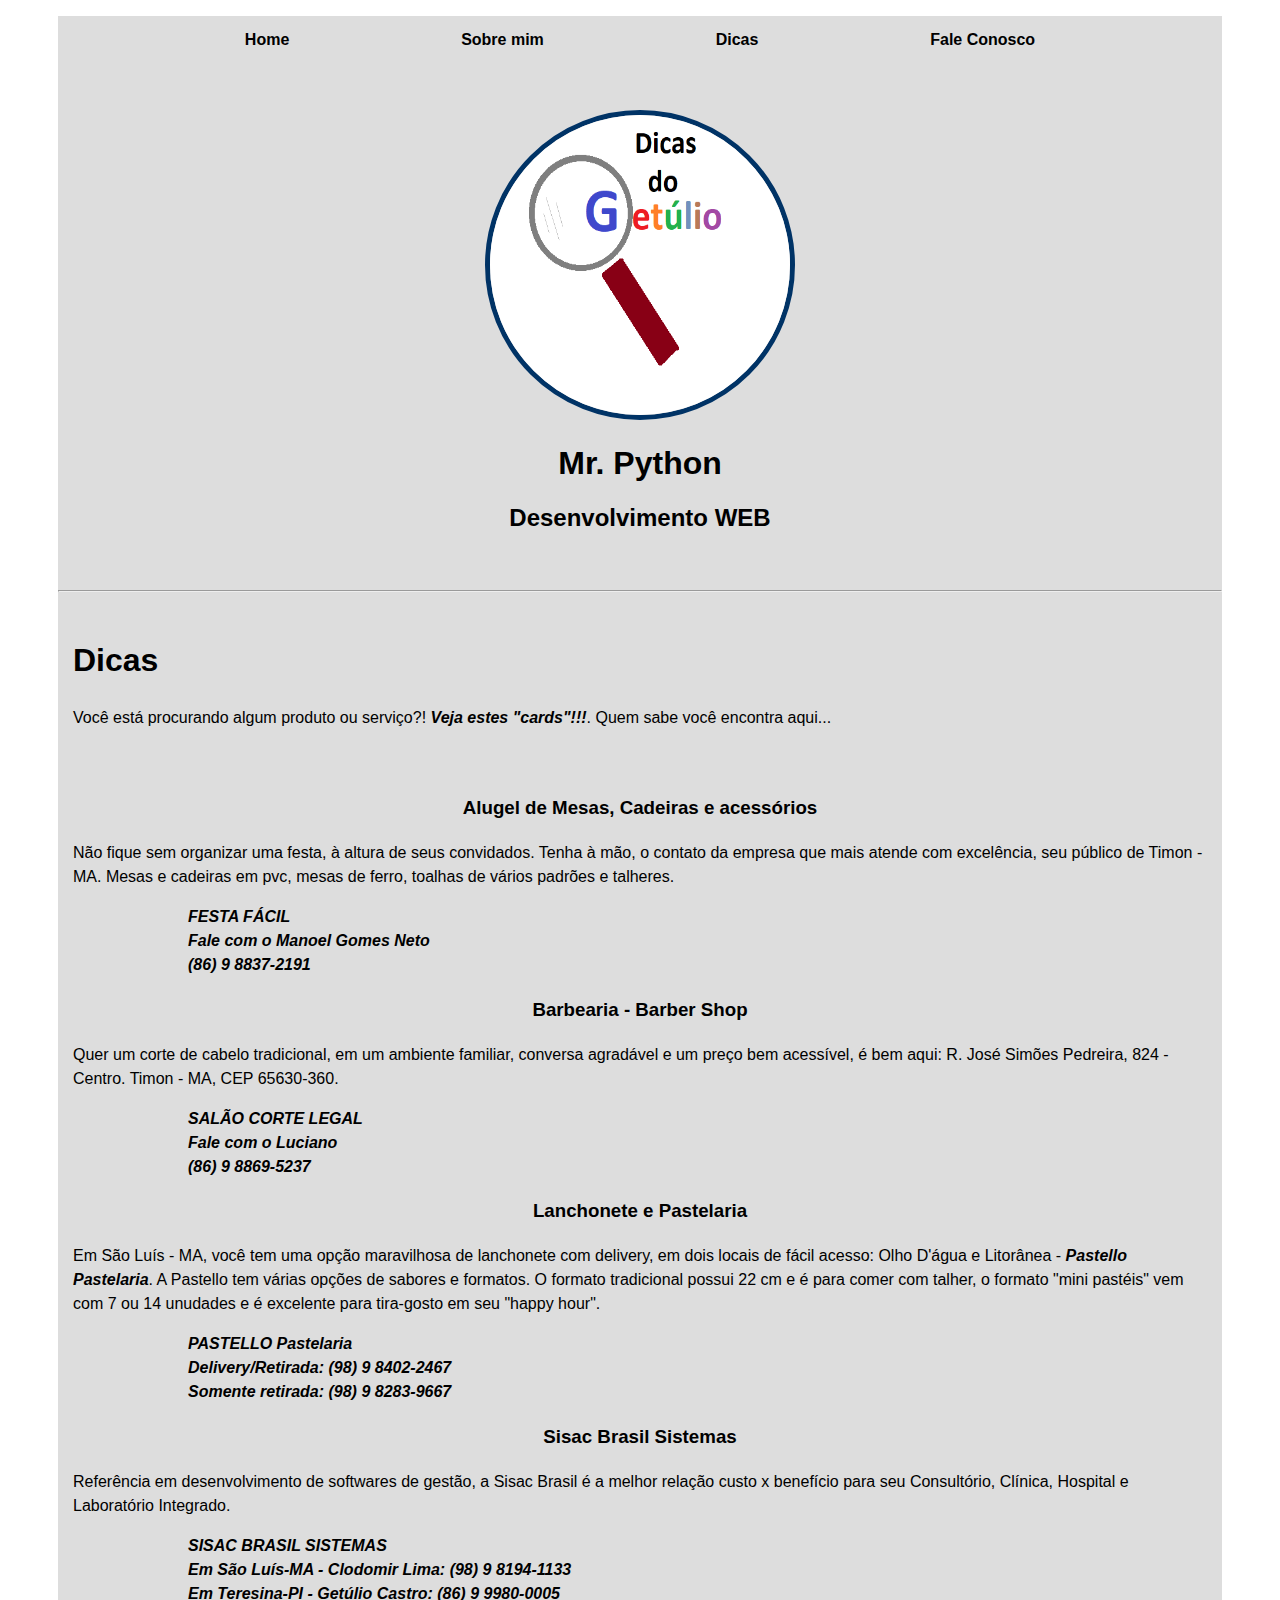
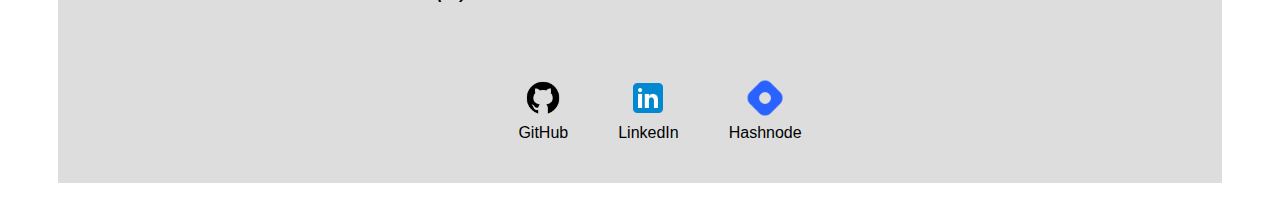
==== dicas.html @ 9435416f "feature created - my first landing page" ====
<!DOCTYPE html>
<html lang="pt-BR">
  <head>
    <meta charset="utf-8">
    <meta http-equiv="X-UA-Compatible" content="IE=edge">
    <meta name="viewport" content="width=device-width, initial-scale=1">

    <title>Dicas do Getúlio/Dicas</title>

    <meta name="description" content="Landing Page criada para demonstrar conhecimentos em HTML, CSS, JS, bem como, ferramentas como layoutit.com para contrução de sites">
    <meta name="author" content="Getúlio A. F. de Castro Júnior - Mr. Python">

    <link href="css/bootstrap.min.css" rel="stylesheet">
    <link href="style.css" rel="stylesheet">

  </head>
  <body>

		<div class="container-fluid">
			<div class="row">
				<div class="col-md-12">
					<ul class="nav">
						<li class="nav-item">
							<a class="nav-link active" href="index.html"><strong>Home</strong></a>
						</li>
						<li class="nav-item">
							<a class="nav-link" href="index.html#Sobre"><strong>Sobre mim</strong></a>
						</li>
						<li class="nav-item">
							<a class="nav-link" href="dicas.html"><strong>Dicas</strong></a>
						</li>
						<li class="nav-item">
							<a class="nav-link disabled" href="faleconosco.html"><strong>Fale Conosco</strong></a>
						</li>
					</ul><!--ul nav-->
				</div><!--col-md-12-->

				<div class="center">
					<img alt="Imagem de uma lupa pesquisando informações" src="./imagens/img_principal.png">
					<h1>Mr. Python</h1>
					<h2>Desenvolvimento WEB</h2>
				</div><!--center-->

				<hr/>

				<div class="main">
					<h1>
						Dicas
					</h1>
					<p>
						Você está procurando algum produto ou serviço?! <strong><em>Veja estes "cards"!!!</em></strong>. Quem sabe você encontra aqui...
					</p>
				</div><!--main-->

				<div class="main-card">
					<div class="cards">
						<div class="card" style="width: fit-content;">
							<div class="card-body">
								<h3 class="card-title" style="text-align: center;">
									Alugel de Mesas, Cadeiras e acessórios
								</h3>
								<p class="card-text">
									Não fique sem organizar uma festa, à altura de seus convidados. Tenha à mão, o contato da empresa que mais atende com excelência, seu público de Timon - MA. Mesas e cadeiras em pvc, mesas de ferro, toalhas de vários padrões e talheres.
								</p>
								<ul class="list-group list-group-flush">
									<li class="list-group-item">FESTA FÁCIL</li>
									<li class="list-group-item">Fale com o Manoel Gomes Neto</li>
									<li class="list-group-item">(86) 9 8837-2191</li>
								</ul>
							</div><!--card-body-->
						</div>
					</div><!--card-->

					<div class="card">
						<div class="card" style="width: fit-content;">
							<div class="card-body">
								<h3 class="card-title" style="text-align: center;">
									Barbearia - Barber Shop
								</h3>
								<p class="card-text">
									Quer um corte de cabelo tradicional, em um ambiente familiar, conversa agradável e um preço bem acessível, é bem aqui: R. José Simões Pedreira, 824 - Centro. Timon - MA, CEP 65630-360.
								</p>
								<ul class="list-group list-group-flush">
									<li class="list-group-item">SALÃO CORTE LEGAL</li>
									<li class="list-group-item">Fale com o Luciano</li>
									<li class="list-group-item">(86) 9 8869-5237</li>
								</ul>
							</div><!--card-body-->
						</div>
					</div><!--card-->

					<div class="card">
						<div class="card" style="width: fit-content;">
							<h3 class="card-title" style="text-align: center;">
								Lanchonete e Pastelaria
							</h3>
							<p class="card-text">
								Em São Luís - MA, você tem uma opção maravilhosa de lanchonete com delivery, em dois locais de fácil acesso: Olho D'água e Litorânea - <em><strong>Pastello Pastelaria</strong></em>. A Pastello tem várias opções de sabores e formatos. O formato tradicional possui 22 cm e é para comer com talher, o formato "mini pastéis" vem com 7 ou 14 unudades e é excelente para tira-gosto em seu "happy hour". 
							</p>
							<ul class="list-group list-group-flush">
								<li class="list-group-item">PASTELLO Pastelaria</li>
								<li class="list-group-item">Delivery/Retirada: (98) 9 8402-2467</li>
								<li class="list-group-item">Somente retirada: (98) 9 8283-9667</li>
							</ul>
						</div>
					</div><!--card-->

					<div class="card">
						<div class="card" style="width: fit-content;">
							<h3 class="card-title"  style="text-align: center;">
								Sisac Brasil Sistemas
							</h3>
							<p class="card-text">
								Referência em desenvolvimento de softwares de gestão, a Sisac Brasil é a melhor relação custo x benefício para seu Consultório, Clínica, Hospital e Laboratório Integrado.
							</p>
							<ul class="list-group list-group-flush">
								<li class="list-group-item">SISAC BRASIL SISTEMAS</li>
								<li class="list-group-item">Em São Luís-MA - Clodomir Lima: (98) 9 8194-1133</li>
								<li class="list-group-item">Em Teresina-PI - Getúlio Castro: (86) 9 9980-0005</li>
							</ul>
						</div>
					</div><!--card-->
				</div><!--main-card-->

                <div class="footer">
					<ul class="rodape">
						<li>
							<a href="https://github.com/GetulioCastro" target="_blank" rel="noopener noreferrer">
								<img src="./imagens/icons8-github-64.png">
								<p>GitHub</p>	
							</a>
						</li>
						<li>
							<a href="https://www.linkedin.com/in/getuliocastrojr/" target="_blank" rel="noopener noreferrer">
								<img src="./imagens/icons8-linkedin-48.png">
								<p>LinkedIn</p>
							</a>
						</li>
						<li>
							<a href="https://getuliocjr.hashnode.dev" target="_blank" rel="noopener noreferrer">
								<img src="./imagens/icons8-hashnode-48.png">
								<p>Hashnode</p>
							</a>
						</li>
					</ul>
				</div><!--footer-->

			</div><!--row-->
		</div><!--conteiner-fluid-->

    <script src="js/jquery.min.js"></script>
    <script src="js/bootstrap.min.js"></script>
    <script src="js/scripts.js"></script>
  </body>
</html>
---- style.css ----
body {
    background-color: #FFF;
    font-family: Arial, Helvetica, sans-serif;
    font-size: 32;
    padding: 0 50px;
}

/* menu superior*/

.container-fluid {
    background-color: #ddd;
}

.nav {
    display: flex;
    justify-content: space-evenly;
    list-style-type: none;
    padding: 15px;

}

a {
    color: black;
    text-decoration: none;
}

a:hover {
    color: #DD1C1A;
}

/* logotipo */
.center {
    text-align: center;
    padding: 30px 0;
}

.center img {
    width: 300px;
    height: 300px;
    border-radius: 50%;
    border: 5px solid #003366;
}

.main {
    padding: 15px;
    line-height: 1.5;
}

.main-card {
    padding: 15px;
    line-height: 1.5;
}

.main p {
    font-size: 32;
}

/* página contato*/

.contato {
    font-weight: bold;
    padding: 25px;
    text-align: center;
}

/* página dicas */
.list-group {
    margin-left: 75px;
    list-style-type: none;
}

.list-group-item {
    font-weight: bold;
    font-style: italic;
}

/* rodapé */

.footer ul li {
    display: flex;
    justify-content: center;
}

.footer img {
    width: 40px;
    height: 40px;
    text-align: center;
}

.footer a {
    margin: 25px;
    text-align: center;
}

.footer p {
    margin-top: 2px;
    text-align: center;
}

.rodape {
    display: flex;
    justify-content: center;
}
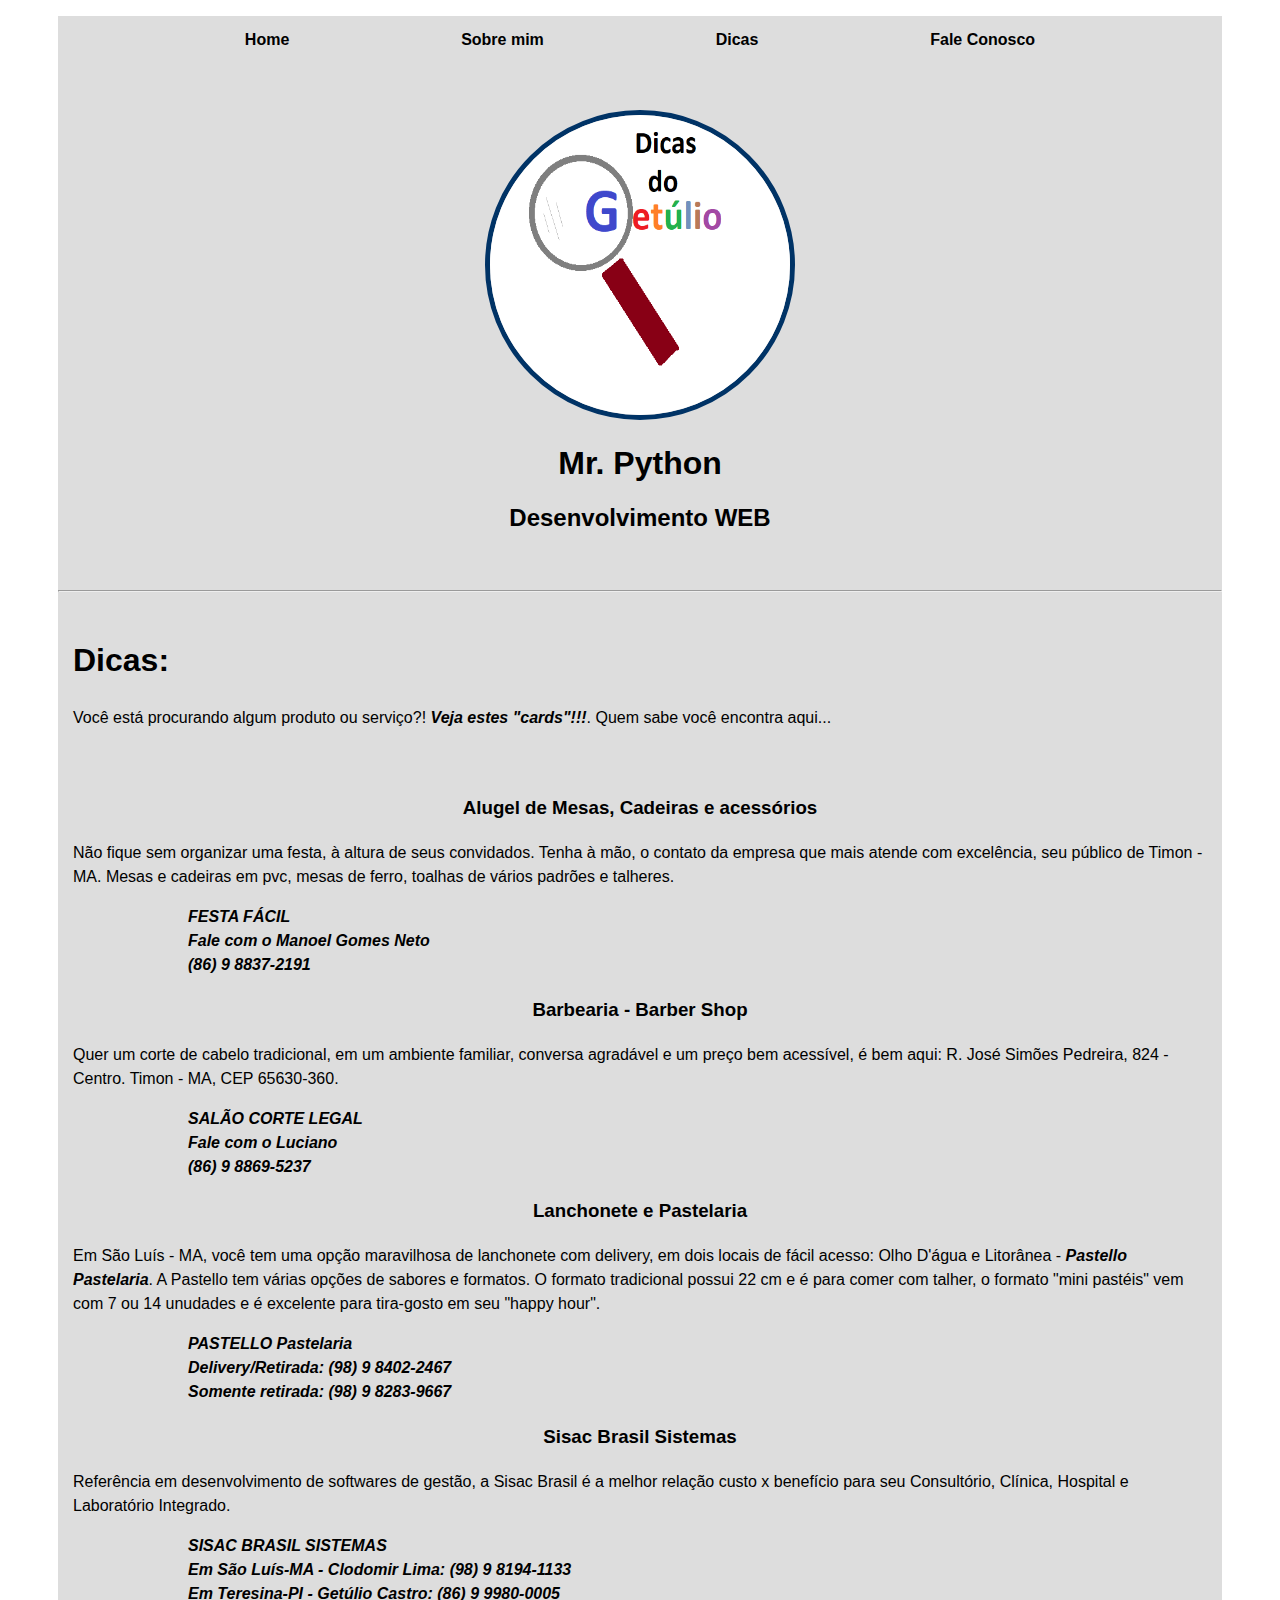
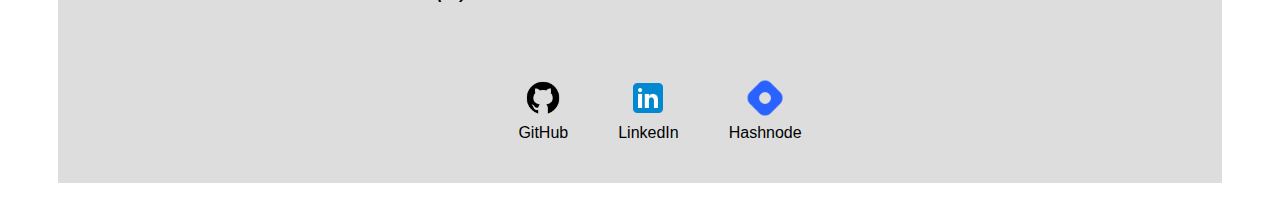
==== commit 028c591e: "atualizado o acesso entre páginas: dicas" ====
--- a/dicas.html
+++ b/dicas.html
@@ -27,7 +27,7 @@
 							<a class="nav-link" href="index.html#Sobre"><strong>Sobre mim</strong></a>
 						</li>
 						<li class="nav-item">
-							<a class="nav-link" href="dicas.html"><strong>Dicas</strong></a>
+							<a class="nav-link" href="#dicas"><strong>Dicas</strong></a>
 						</li>
 						<li class="nav-item">
 							<a class="nav-link disabled" href="faleconosco.html"><strong>Fale Conosco</strong></a>
@@ -45,7 +45,7 @@
 
 				<div class="main">
 					<h1>
-						Dicas
+						<a name="dicas">Dicas:</a>
 					</h1>
 					<p>
 						Você está procurando algum produto ou serviço?! <strong><em>Veja estes "cards"!!!</em></strong>. Quem sabe você encontra aqui...
